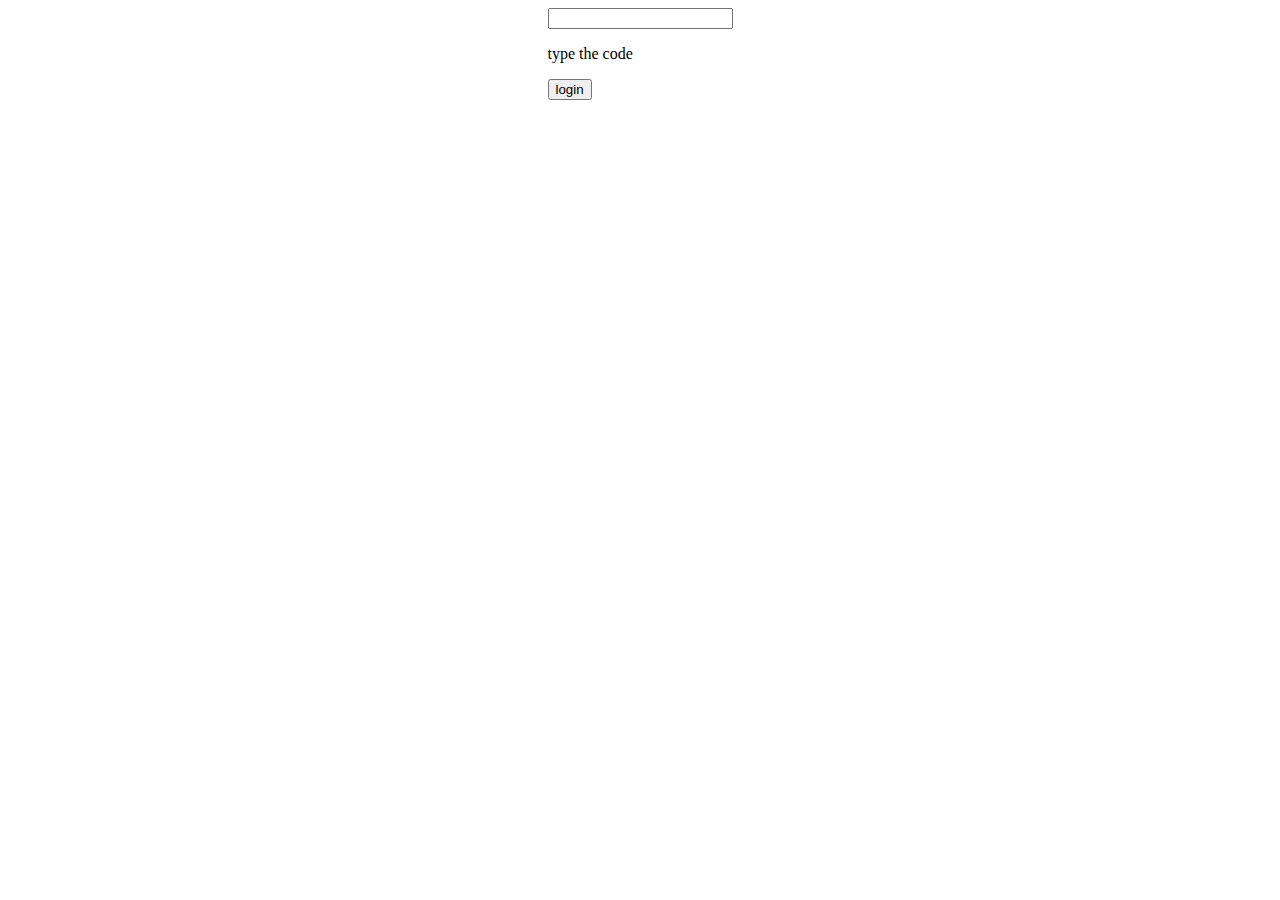
==== index.html @ ec8a5835 "Update and rename home.html to index.htmlq1" ====
<html>
    <head><script>
        
        var pass = "1234";
        
        function login(){
            if(document.getElementById("xd").value == pass)
            {
                console.log("yes");
                window.open("https://raw.githubusercontent.com/szymsun/somescoutgamedata/main/1.txt", "_blank");
            }
        }



    </script>
    <style>
        .centerxd{
            max-width: fit-content;
            align-items: center;
            margin-left: auto;
            margin-right: auto;
        }
    </style>

    </head>
    
    <body><div class="centerxd">
        <input type="password" id="xd" class="centerxd"><p>type the code</p>
        <p><button onclick="login()" class="centerxd">login</button></p>
        </div>

        
    </body>
</html>
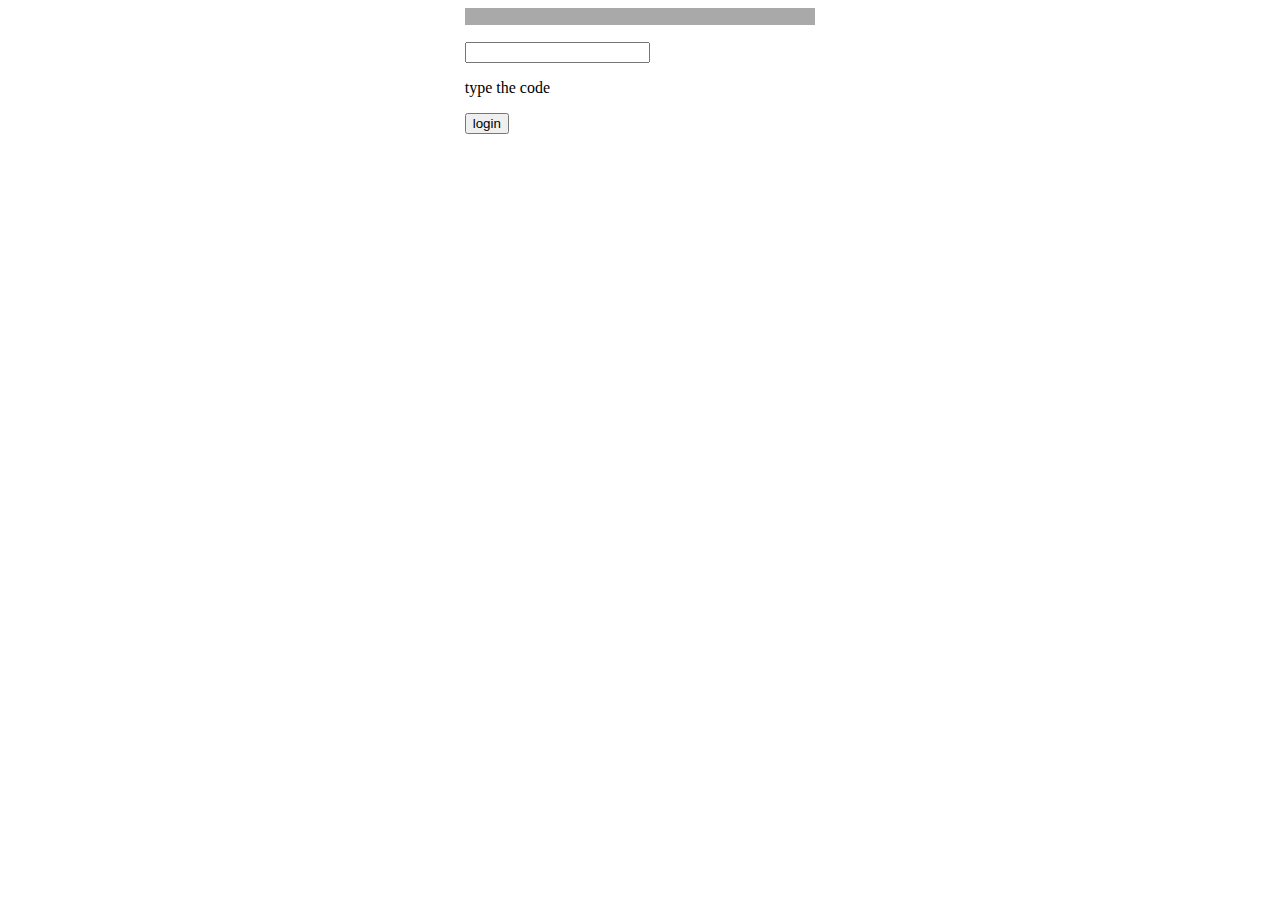
==== commit 9ef916dc: "ty" ====
--- a/index.html
+++ b/index.html
@@ -1,7 +1,8 @@
 <html>
-    <head><script>
+    <head>
+        <script>
         
-        var pass = "1234";
+        var pass = "proba ognia";
         
         function login(){
             if(document.getElementById("xd").value == pass)
@@ -21,15 +22,27 @@
             margin-left: auto;
             margin-right: auto;
         }
+        .spoiler{
+          background-color: darkgray;
+          color: transparent;
+            user-select: none;
+        }
+
+        .spoiler:hover{
+             background-color: inherit;
+            color: inherit;
+        }
     </style>
 
     </head>
     
     <body><div class="centerxd">
-        <input type="password" id="xd" class="centerxd"><p>type the code</p>
+        <p><span class="spoiler"> znajdzcie kody na stronie artykulu. szukajcie wszedzie</span></p>
+        <p><input type="password" id="xd" class="centerxd"></p>
+        <p>type the code</p>
         <p><button onclick="login()" class="centerxd">login</button></p>
         </div>
 
         
     </body>
-</html>
+</html>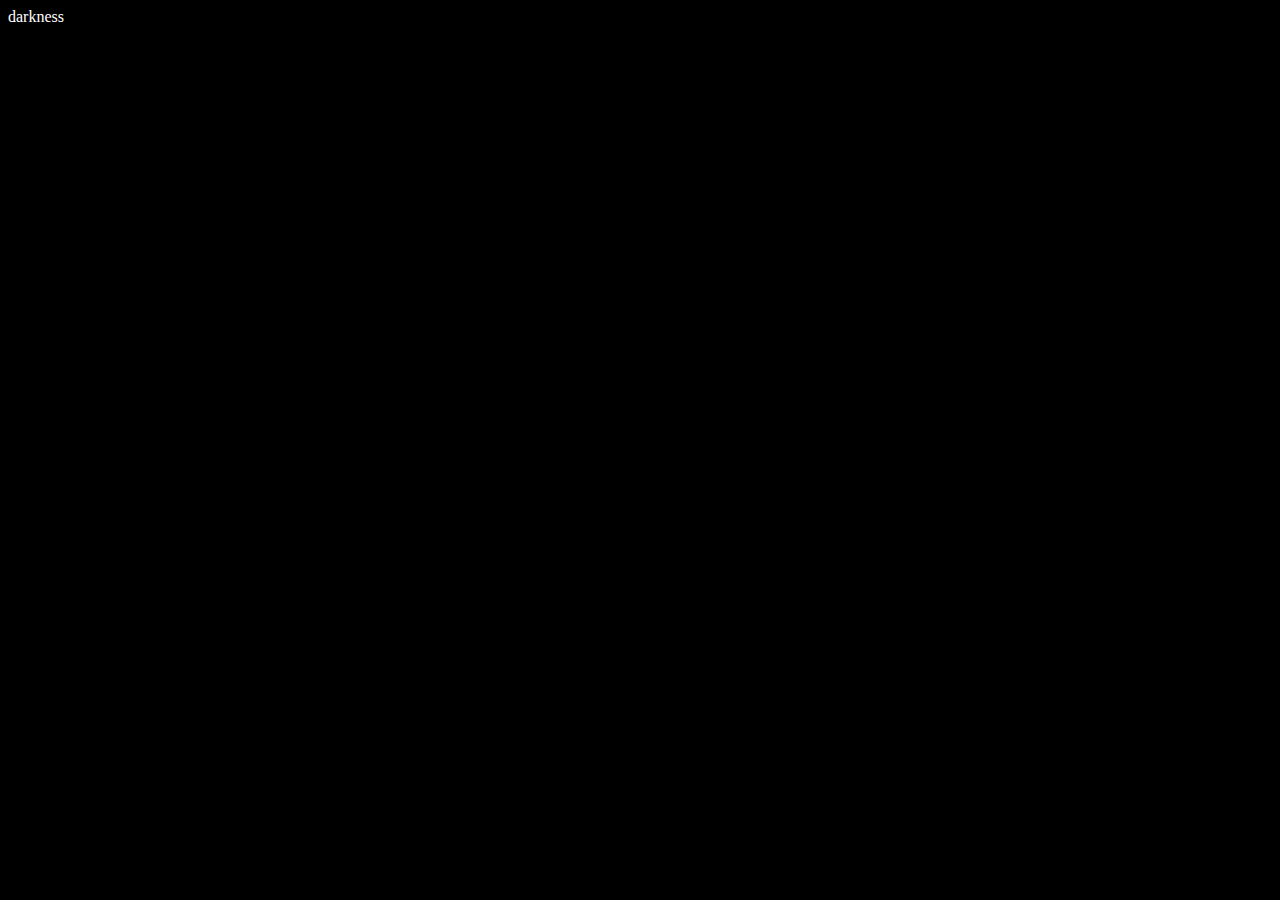
==== commit 9d04816d: "123" ====
--- a/index.html
+++ b/index.html
@@ -1,48 +1,10 @@
 <html>
     <head>
-        <script>
-        
-        var pass = "proba ognia";
-        
-        function login(){
-            if(document.getElementById("xd").value == pass)
-            {
-                console.log("yes");
-                window.open("https://raw.githubusercontent.com/szymsun/somescoutgamedata/main/1.txt", "_blank");
-            }
-        }
-
-
-
-    </script>
-    <style>
-        .centerxd{
-            max-width: fit-content;
-            align-items: center;
-            margin-left: auto;
-            margin-right: auto;
-        }
-        .spoiler{
-          background-color: darkgray;
-          color: transparent;
-            user-select: none;
-        }
-
-        .spoiler:hover{
-             background-color: inherit;
-            color: inherit;
-        }
-    </style>
-
+        <link rel="stylesheet" href="style.css">
+        <script src="main.js"></script>
+        <title>DARKNEWS</title>
     </head>
-    
-    <body><div class="centerxd">
-        <p><span class="spoiler"> znajdzcie kody na stronie artykulu. szukajcie wszedzie</span></p>
-        <p><input type="password" id="xd" class="centerxd"></p>
-        <p>type the code</p>
-        <p><button onclick="login()" class="centerxd">login</button></p>
-        </div>
-
-        
+    <body class="db">
+        darkness
     </body>
 </html>--- a/style.css
+++ b/style.css
@@ -0,0 +1,10 @@
+.centerxd{
+    max-width: fit-content;
+    align-items: center;
+    margin-left: auto;
+    margin-right: auto;
+}
+.db{
+    background-color: black;
+    color: white;    
+}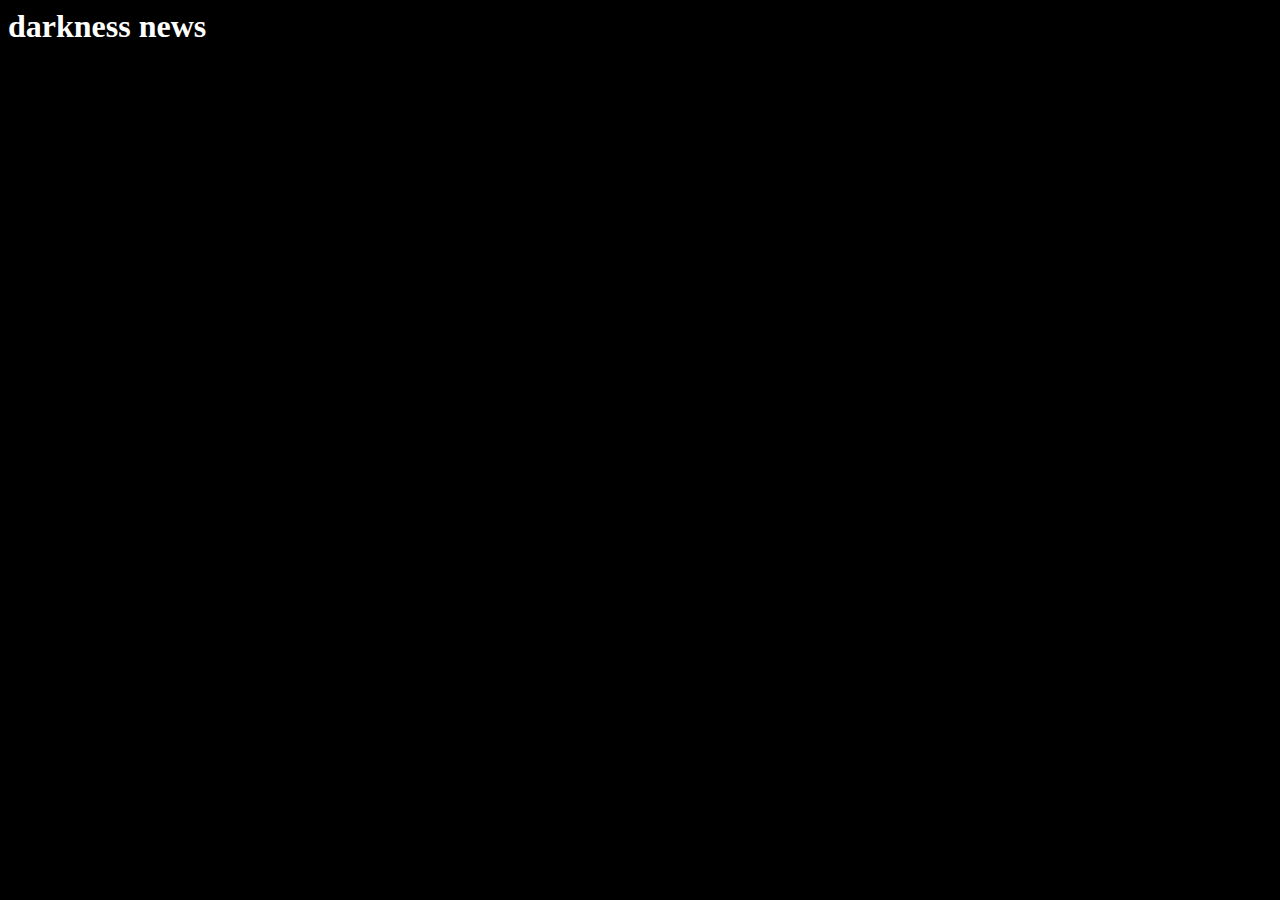
==== commit 8a0a2e0f: "12" ====
--- a/index.html
+++ b/index.html
@@ -5,6 +5,9 @@
         <title>DARKNEWS</title>
     </head>
     <body class="db">
-        darkness
+        <h1>darkness news</h1>
+        <div class="content">
+            
+        </div>
     </body>
 </html>--- a/style.css
+++ b/style.css
@@ -1,10 +1,14 @@
-.centerxd{
+.h1{
     max-width: fit-content;
-    align-items: center;
     margin-left: auto;
     margin-right: auto;
 }
 .db{
     background-color: black;
     color: white;    
+}
+.content{
+    max-width: fit-content;
+    margin-left: auto;
+    margin-right: auto;
 }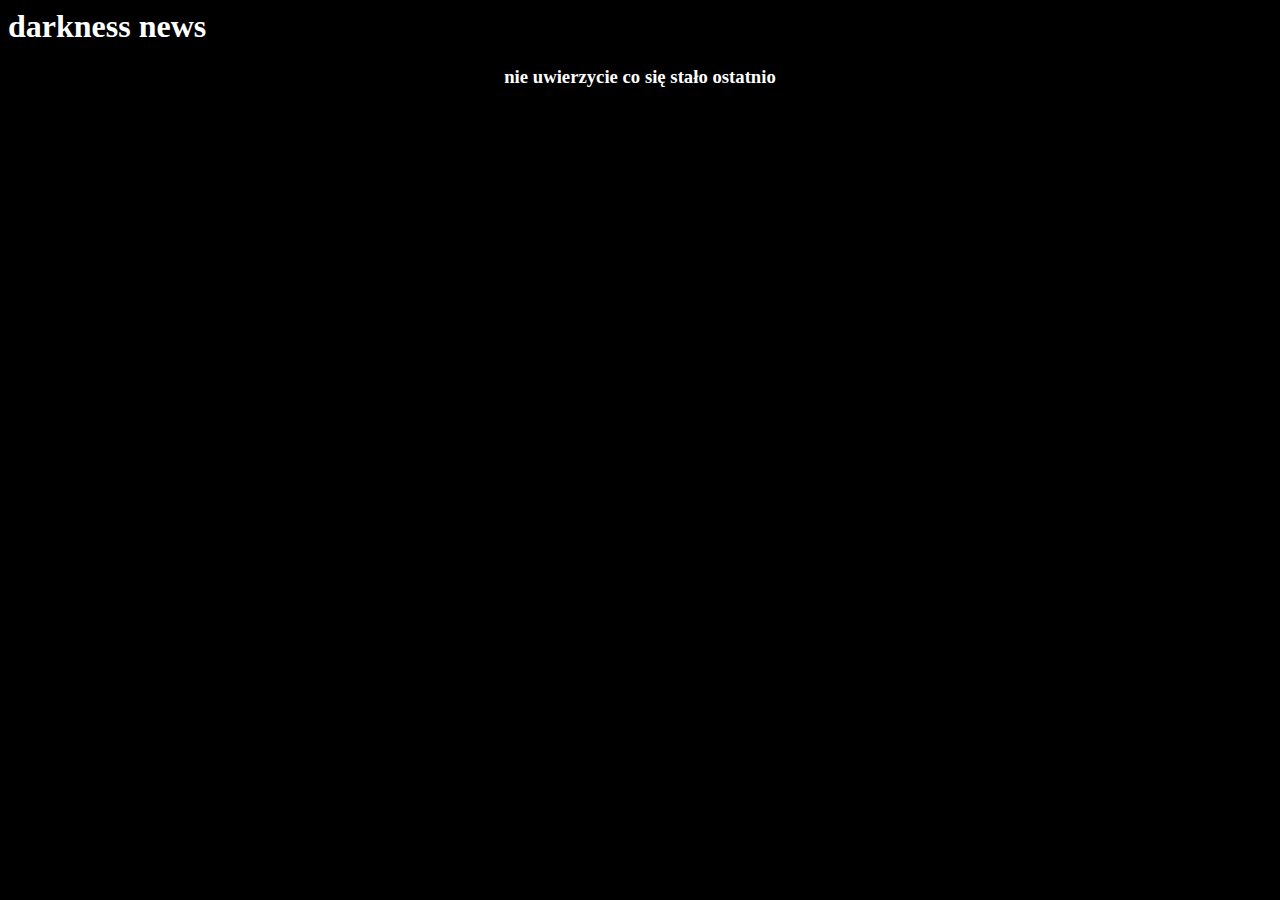
==== commit 9a0233e6: "1245555" ====
--- a/index.html
+++ b/index.html
@@ -7,7 +7,9 @@
     <body class="db">
         <h1>darkness news</h1>
         <div class="content">
-            
+            <h3>
+                nie uwierzycie co się stało ostatnio
+            </h3>
         </div>
     </body>
 </html>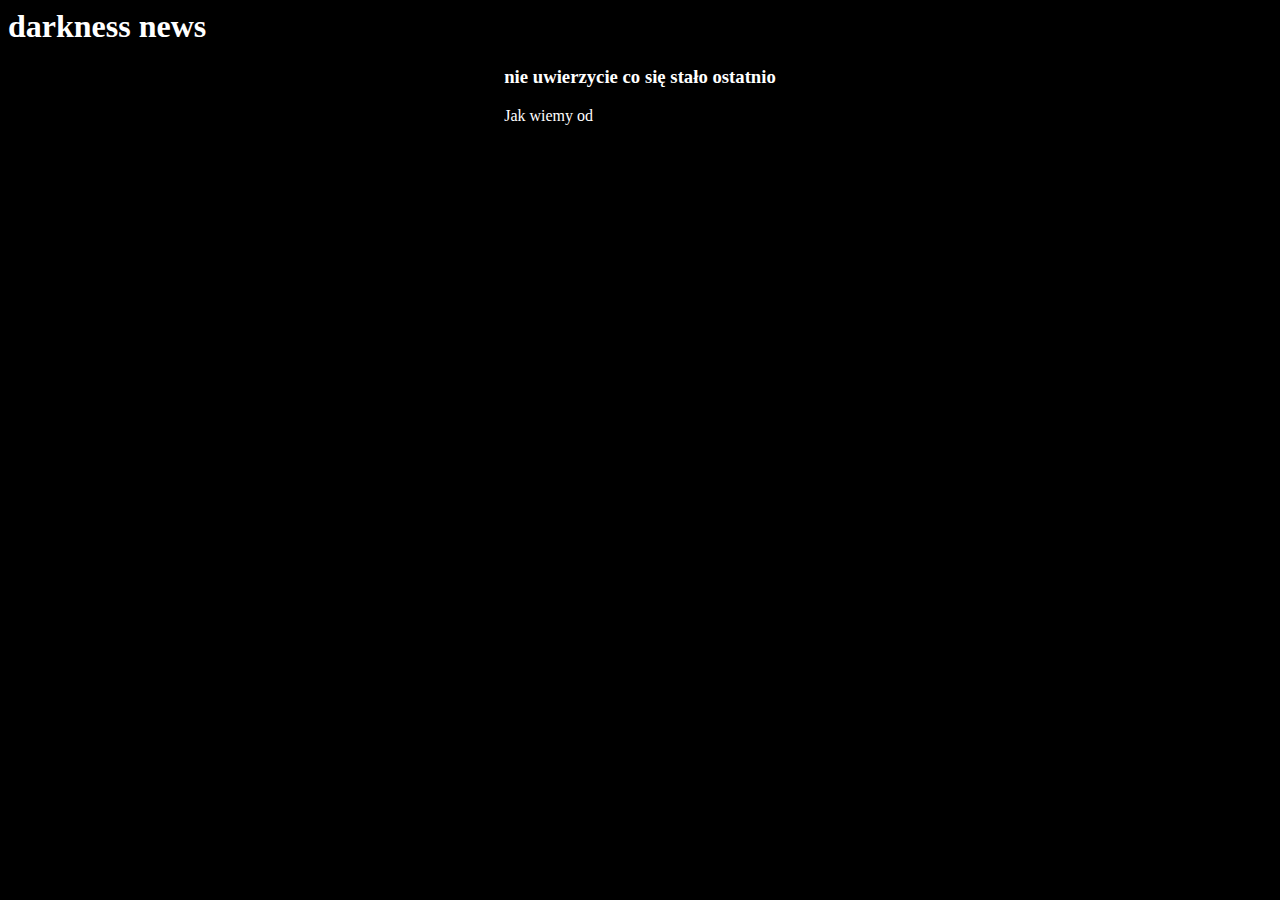
==== commit b646a496: "tak" ====
--- a/index.html
+++ b/index.html
@@ -6,10 +6,13 @@
     </head>
     <body class="db">
         <h1>darkness news</h1>
-        <div class="content">
+        <div class="contentx">
             <h3>
                 nie uwierzycie co się stało ostatnio
             </h3>
+            <p>
+                Jak wiemy od
+            </p>
         </div>
     </body>
 </html>--- a/style.css
+++ b/style.css
@@ -7,7 +7,7 @@
     background-color: black;
     color: white;    
 }
-.content{
+.contentx{
     max-width: fit-content;
     margin-left: auto;
     margin-right: auto;
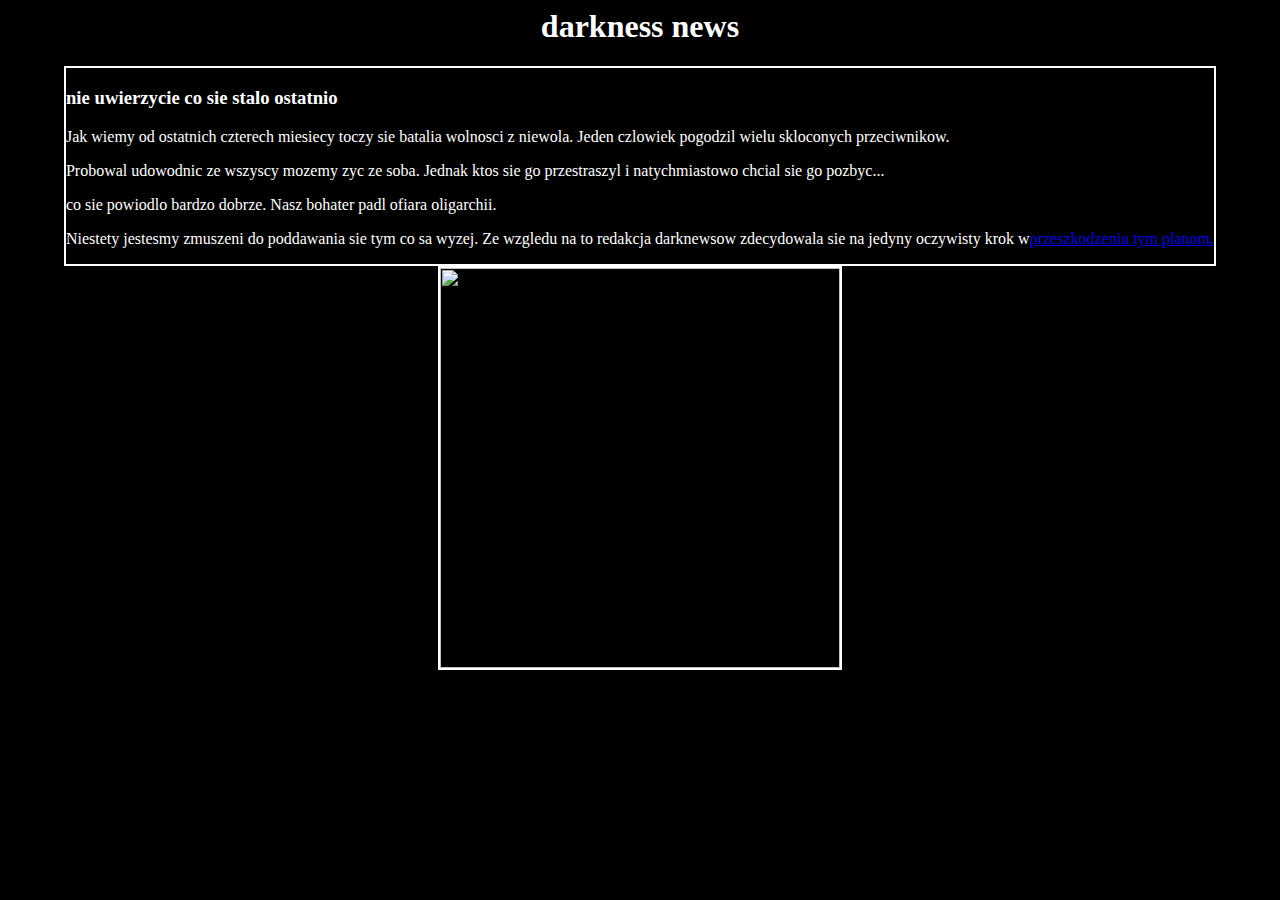
==== commit ffacc67c: "dodano wszystkie pliki wyciekow" ====
--- a/index.html
+++ b/index.html
@@ -5,14 +5,23 @@
         <title>DARKNEWS</title>
     </head>
     <body class="db">
-        <h1>darkness news</h1>
+        <h1 class="h11">darkness news</h1>
         <div class="contentx">
             <h3>
-                nie uwierzycie co się stało ostatnio
+                nie uwierzycie co sie stalo ostatnio
             </h3>
             <p>
-                Jak wiemy od
+                Jak wiemy od ostatnich czterech miesiecy toczy sie batalia
+                wolnosci z niewola. Jeden czlowiek pogodzil wielu skloconych przeciwnikow.</p>
+            <p>Probowal udowodnic ze wszyscy mozemy zyc ze soba. Jednak ktos sie go przestraszyl i natychmiastowo chcial sie go pozbyc...</p>
+            <p>co sie powiodlo bardzo dobrze. Nasz bohater padl ofiara oligarchii. </p>
+            <p>
             </p>
+            <p>Niestety jestesmy zmuszeni do poddawania sie tym co sa wyzej. Ze wzgledu na to redakcja darknewsow zdecydowala sie na jedyny oczywisty
+                krok w<a href="https://raw.githubusercontent.com/szymsun/somescoutgamedata/main/secret_protocol.txt">przeszkodzeniu tym planom.</a> </p></div>
+        <div class="contentx">
+            <img class="smolimg" src="https://cdn.shopify.com/s/files/1/0273/8080/9781/products/shocked_face_meme_green_screen_creatorset.mp4_2023-01-27_03-57-29.901.jpg?v=1674791979">
         </div>
+
     </body>
 </html>--- a/style.css
+++ b/style.css
@@ -1,4 +1,4 @@
-.h1{
+.h11{
     max-width: fit-content;
     margin-left: auto;
     margin-right: auto;
@@ -11,4 +11,17 @@
     max-width: fit-content;
     margin-left: auto;
     margin-right: auto;
+    text-align: left;
+    border-width: 2px;
+    border-color: white;
+    border-style: solid;
+
+}
+.smolimg{
+    width: 400px;
+    height: 400px;
+    max-width: fit-content;
+    align-self: center;
+    margin-left: auto;
+    margin-right: auto;
 }